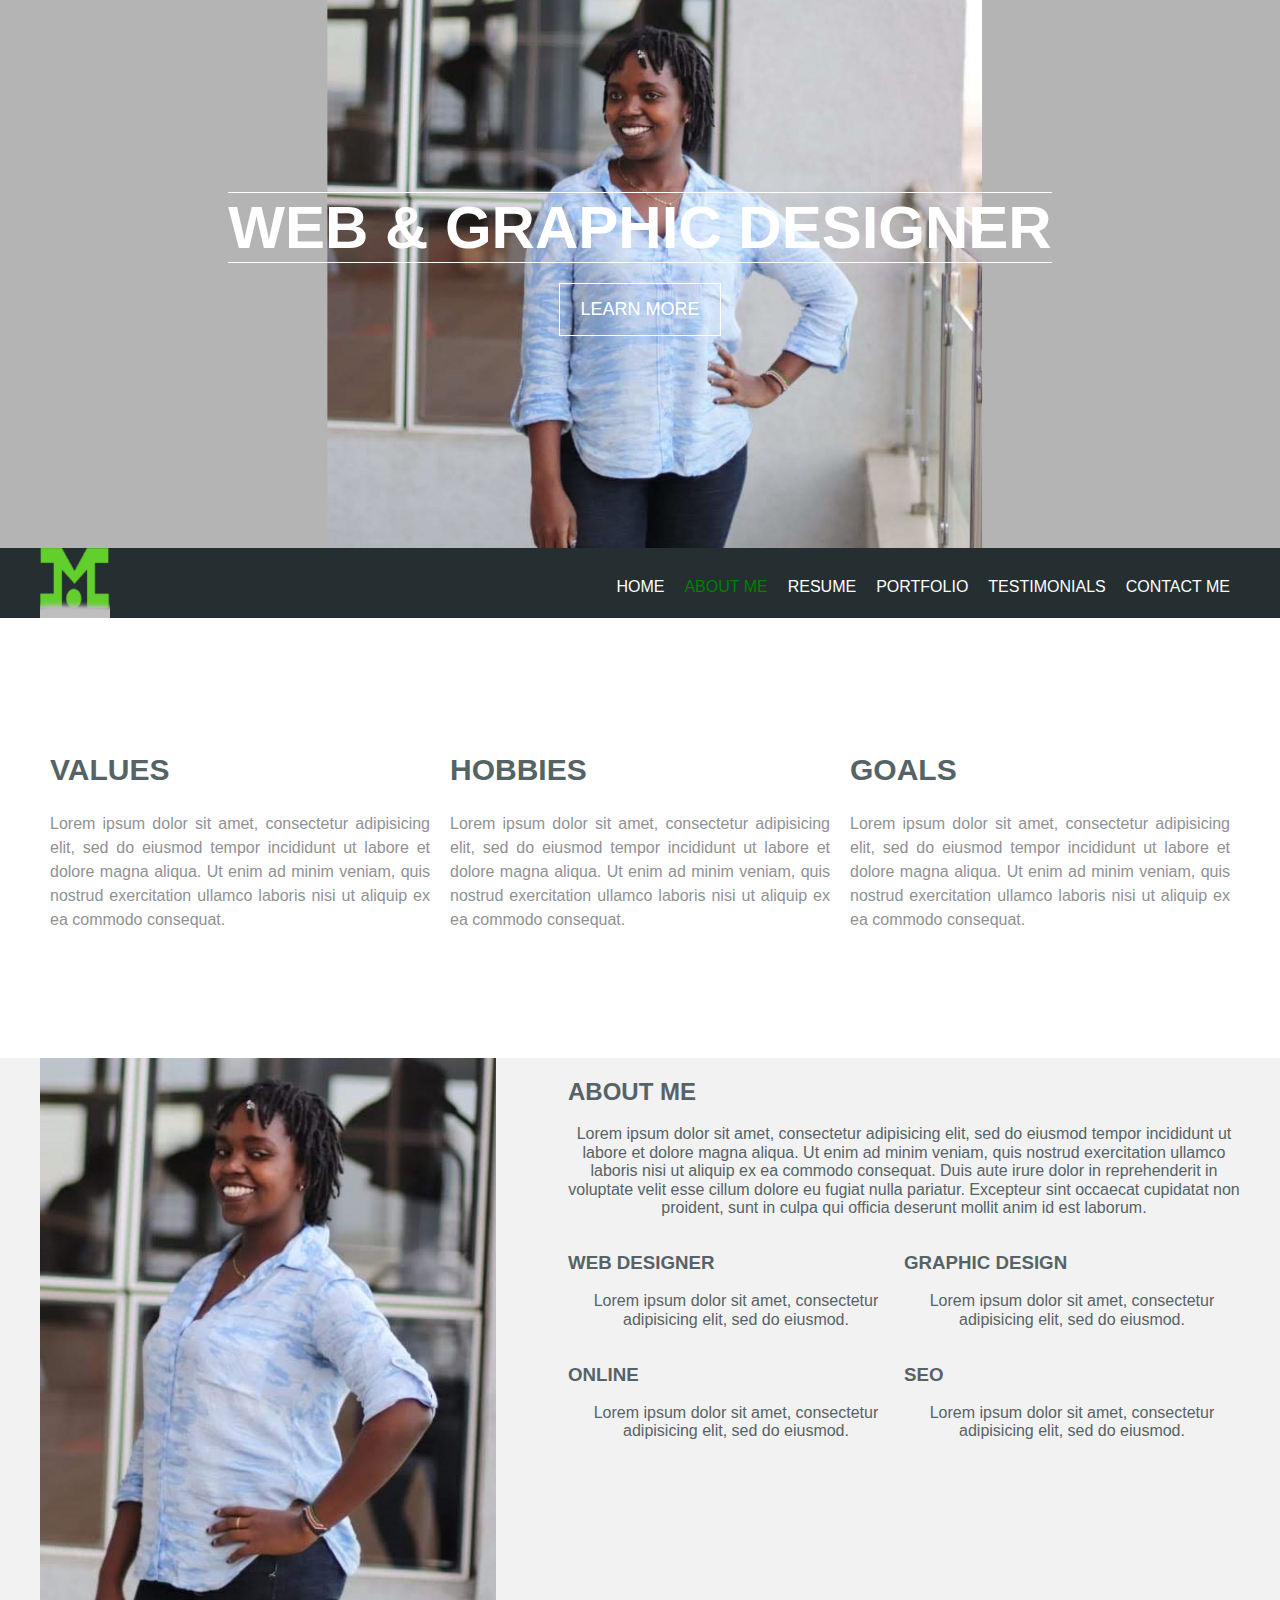
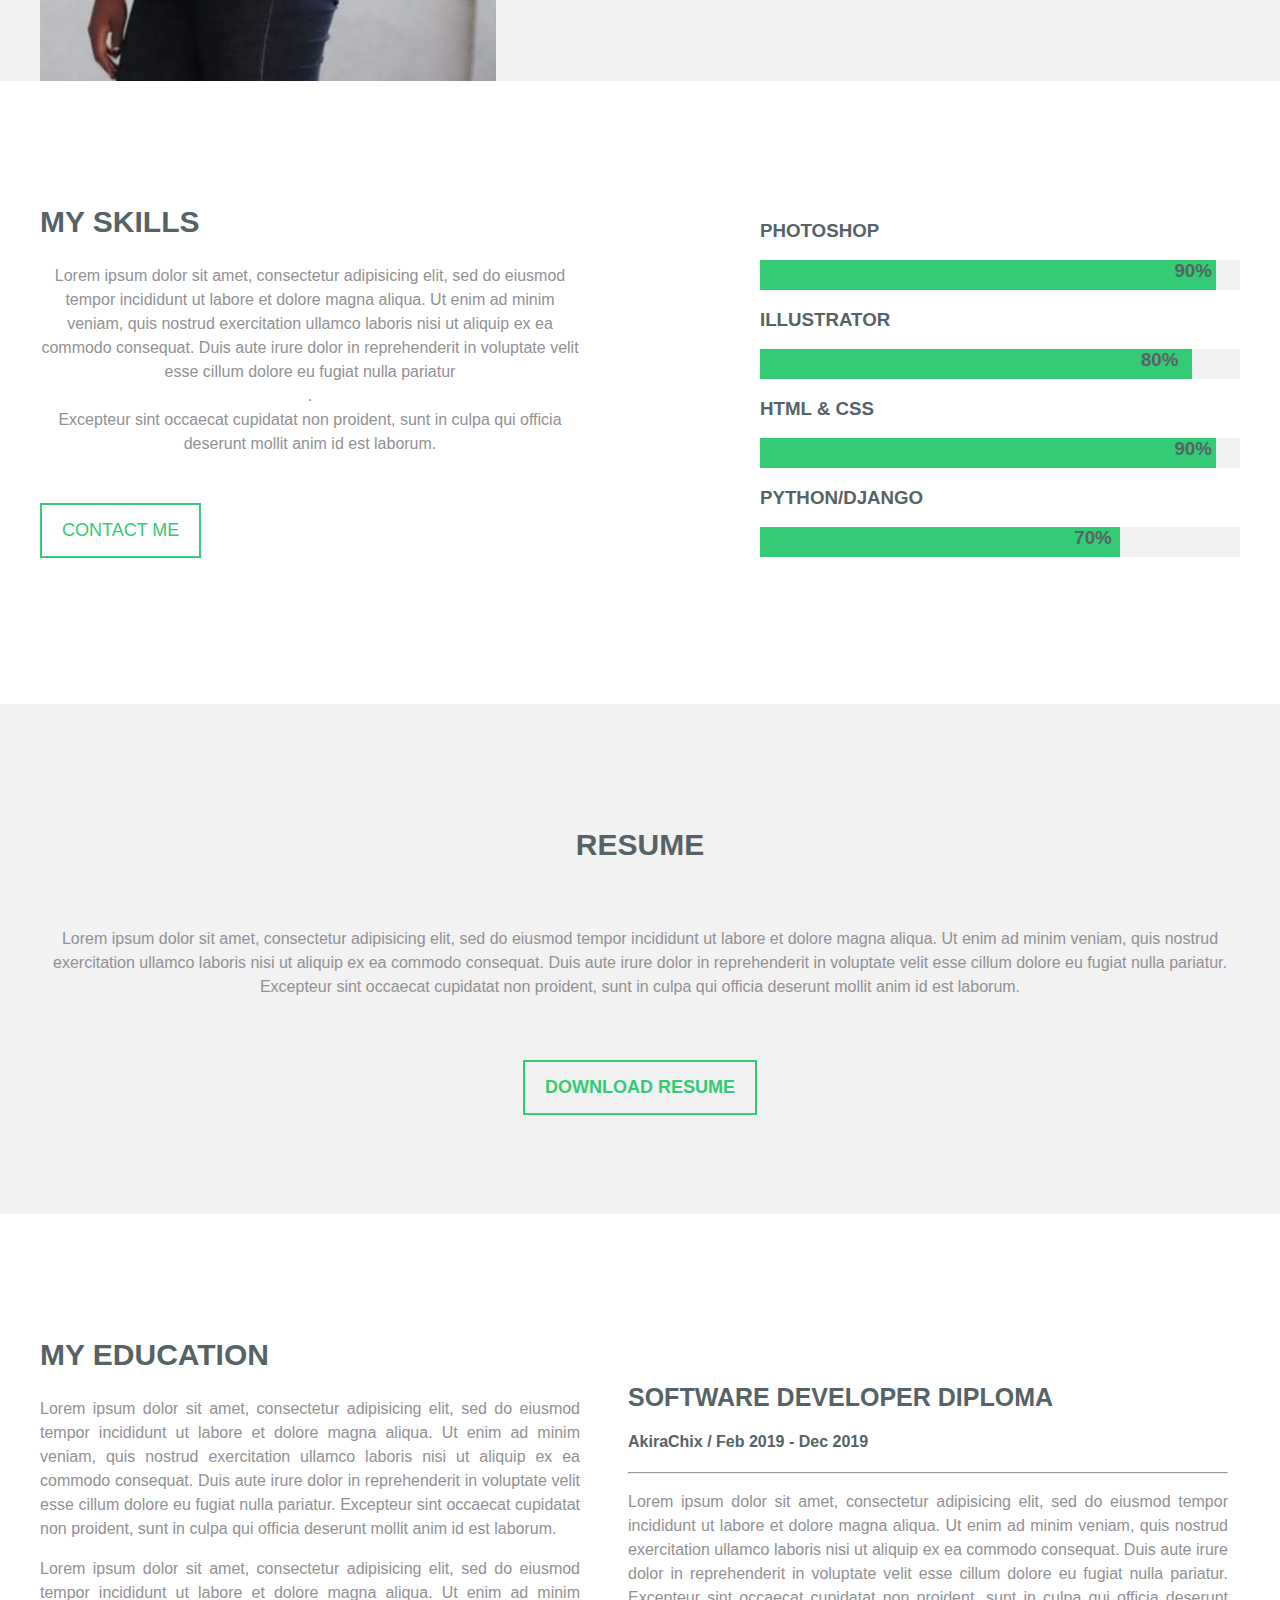
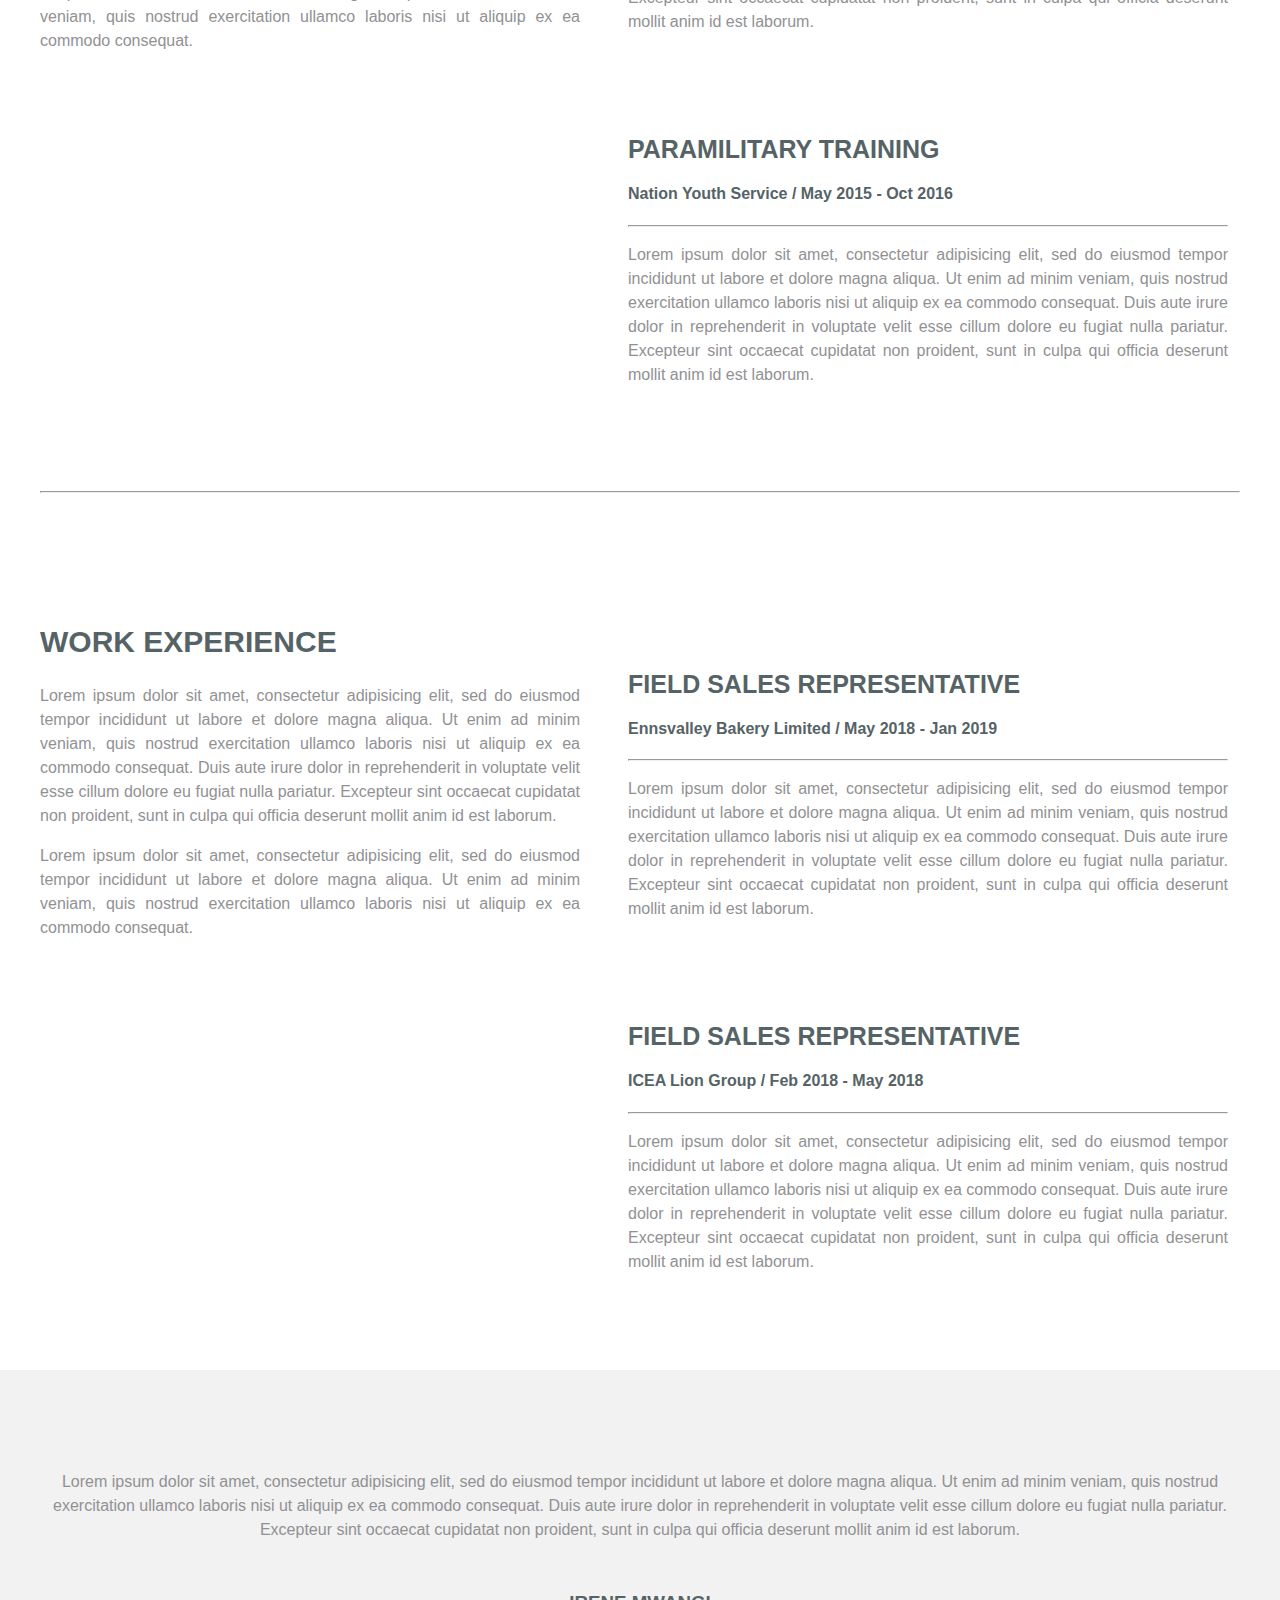
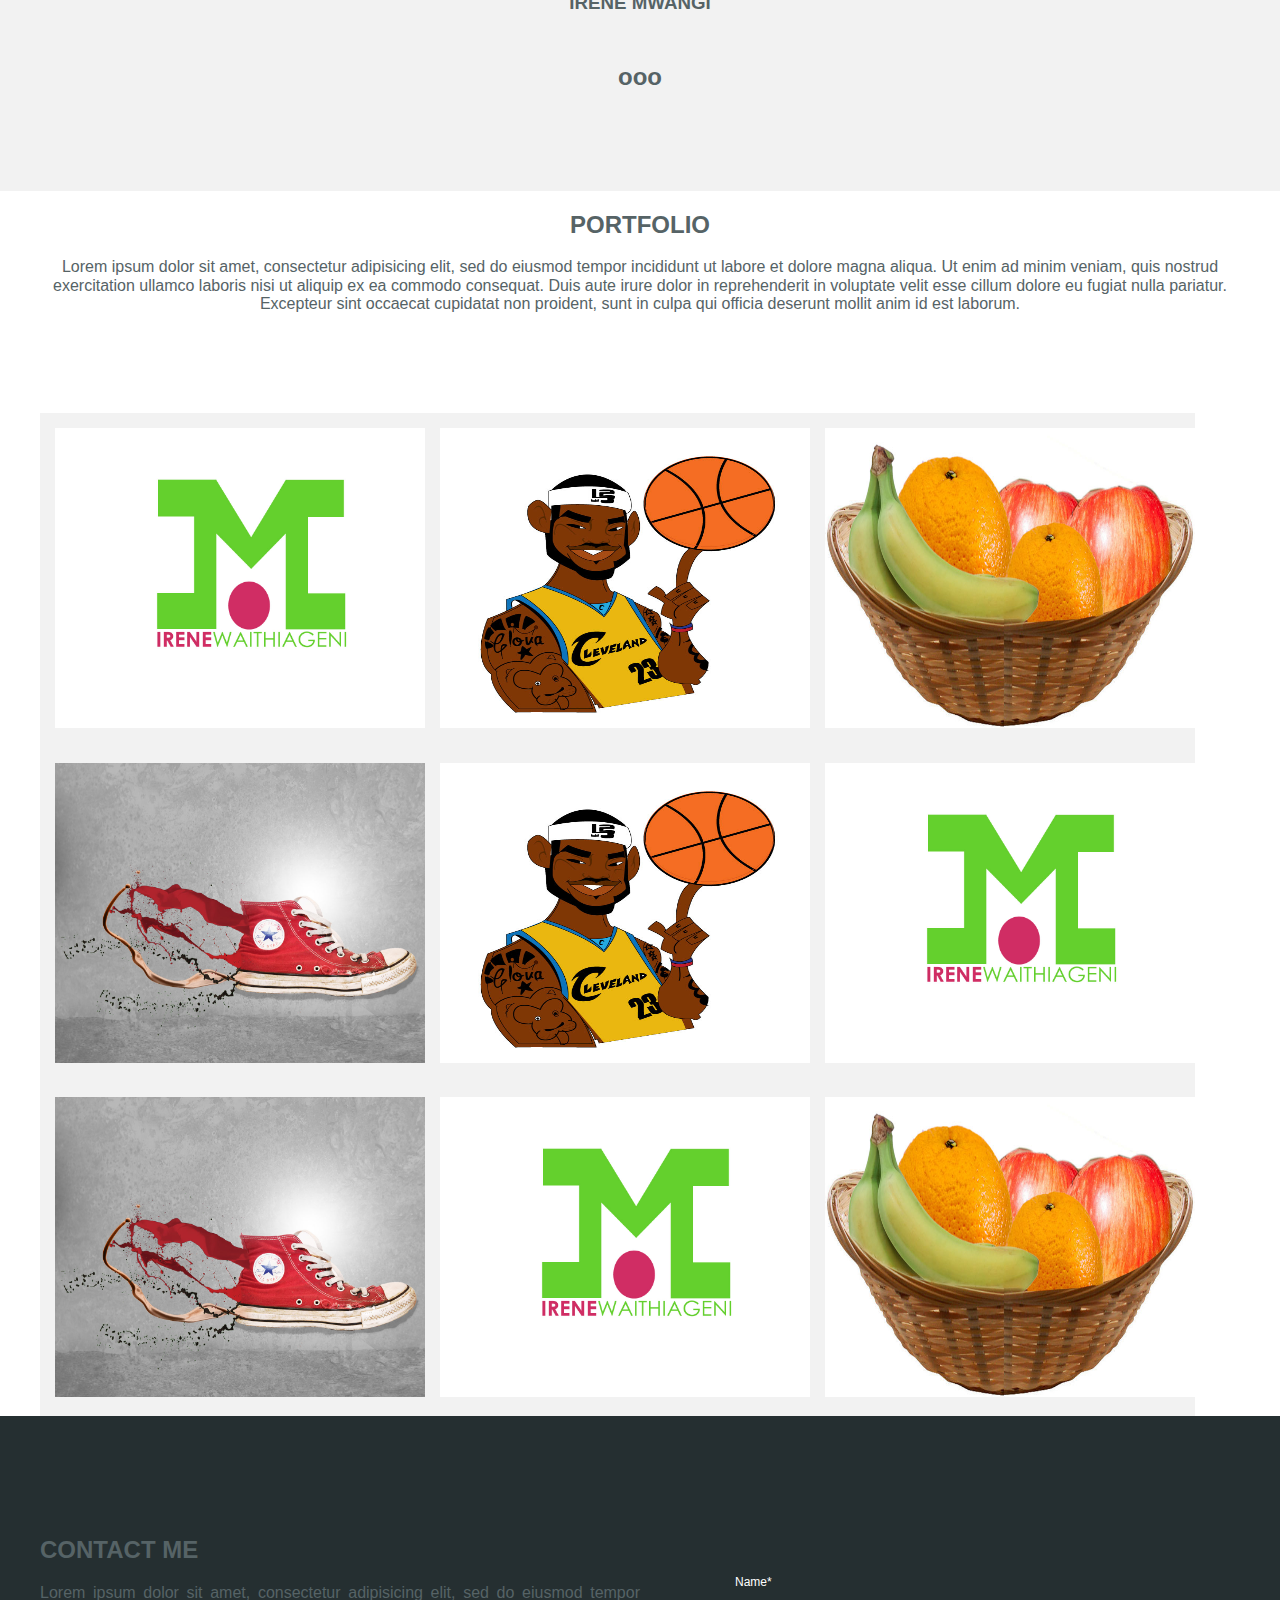
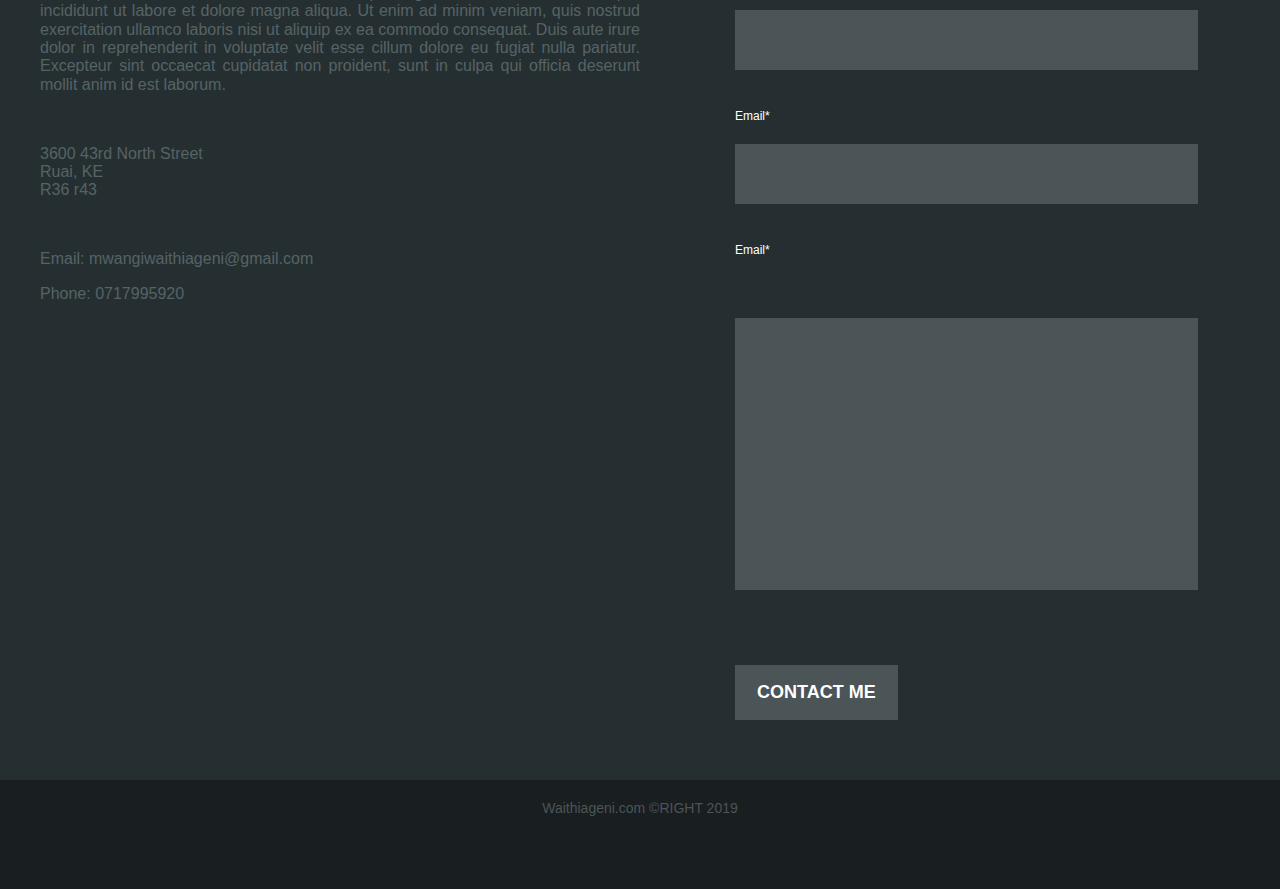
==== IRENE MWANGI RESUME/index.html @ 55efb563 "recent projects" ====
<!DOCTYPE html>
<html>
<head> 
     <title>NYAMBURA MWANGI</title>
     <meta name="viewport" content="width=device-width, initial-scale=1.0">
     <link rel="stylesheet" type="text/css" href="css/main.css">
     <link rel="stylesheet" type="text/css" href="css/normalize.css">  
     <link rel="stylesheet" href="https://use.fontawesome.com/releases/v5.8.2/css/all.css" integrity="sha384-oS3vJWv+0UjzBfQzYUhtDYW+Pj2yciDJxpsK1OYPAYjqT085Qq/1cq5FLXAZQ7Ay" crossorigin="anonymous"> 
</head>
<body>
	<!-- Start_Hero -->
	<div class="div_hero">
		<h1>WEB & GRAPHIC DESIGNER</h1>
		<a href="#">LEARN MORE</a>
	</div>
	<!-- End_Hero -->

	<!-- Start_Nav -->
	<div class="div_nav">
		<div class="center">
			<a href="#"><img src="img/Untitled4.png" height="70px"></a>
			<ul>
				<li><a href="#">HOME</a></li>
				<li><a href="#" style="color: green">ABOUT ME</a></li>
				<li><a href="#">RESUME</a></li>
				<li><a href="#">PORTFOLIO</a></li>
				<li><a href="#">TESTIMONIALS</a></li>
				<li><a href="#">CONTACT ME</a></li>
			</ul>
		</div>
		
	</div>
	<!-- End_Nav -->
	<!-- Start_info -->
	<div class="div_info">
		<div class="center">
			<div class="panel">
				<h2>VALUES</h2>
				<p>Lorem ipsum dolor sit amet, consectetur adipisicing elit, sed do eiusmod
				tempor incididunt ut labore et dolore magna aliqua. Ut enim ad minim veniam,
				quis nostrud exercitation ullamco laboris nisi ut aliquip ex ea commodo
				consequat.</p>
			</div>
			<div class="panel">
				<h2>HOBBIES</h2>
				<p>Lorem ipsum dolor sit amet, consectetur adipisicing elit, sed do eiusmod
				tempor incididunt ut labore et dolore magna aliqua. Ut enim ad minim veniam,
				quis nostrud exercitation ullamco laboris nisi ut aliquip ex ea commodo
				consequat. </p>
			</div>
			<div class="panel">
				<h2>GOALS</h2>
				<p>Lorem ipsum dolor sit amet, consectetur adipisicing elit, sed do eiusmod
				tempor incididunt ut labore et dolore magna aliqua. Ut enim ad minim veniam,
				quis nostrud exercitation ullamco laboris nisi ut aliquip ex ea commodo
				consequat.</p>
			</div>

		</div>
		
	</div>
<!-- End_info -->	

<!-- Start_About -->
	<div class="div_about">
		<div class="center">
			<div class="div_image ">

			</div>
			<div class="about_me">
				<h2>ABOUT ME</h2>
				<p>Lorem ipsum dolor sit amet, consectetur adipisicing elit, sed do eiusmod
				tempor incididunt ut labore et dolore magna aliqua. Ut enim ad minim veniam,
				quis nostrud exercitation ullamco laboris nisi ut aliquip ex ea commodo
				consequat. Duis aute irure dolor in reprehenderit in voluptate velit esse
				cillum dolore eu fugiat nulla pariatur. Excepteur sint occaecat cupidatat non
				proident, sunt in culpa qui officia deserunt mollit anim id est laborum.</p>
			</div>
			<div class="web">

				<span><i class="fas fa-globe-africa"></i></span>
				<h3>WEB DESIGNER</h3>
				<p>Lorem ipsum dolor sit amet, consectetur adipisicing elit, sed do eiusmod.</p>
			</div>
			<div class="graphic">
				<span><i class="fas fa-pen"></i></span>
				
				<h3>GRAPHIC DESIGN</h3>
				<p>Lorem ipsum dolor sit amet, consectetur adipisicing elit, sed do eiusmod.</p>
			</div>
			<div class="online">

				<span><i class="fas fa-user-friends"></i></span>
				<h3>ONLINE</h3>
				<p>Lorem ipsum dolor sit amet, consectetur adipisicing elit, sed do eiusmod.</p>
			</div>
			<div class="seo">

				<span><i class="fas fa-paperclip"></i></span>
				<h3>SEO</h3>
				<p>Lorem ipsum dolor sit amet, consectetur adipisicing elit, sed do eiusmod.</p>
			</div>
				
				
			

		</div>
		
	</div>
<!-- End_About -->

<!-- Start my_skills -->
	<div class="my_skills">
		<div class="center">
			<div class="skills panel1">
				<h2>MY SKILLS</h2>
				<p>Lorem ipsum dolor sit amet, consectetur adipisicing elit, sed do eiusmod
				tempor incididunt ut labore et dolore magna aliqua. Ut enim ad minim veniam,
				quis nostrud exercitation ullamco laboris nisi ut aliquip ex ea commodo
				consequat. Duis aute irure dolor in reprehenderit in voluptate velit esse
				cillum dolore eu fugiat nulla pariatur<br>.<br>Excepteur sint occaecat cupidatat non
				proident, sunt in culpa qui officia deserunt mollit anim id est laborum.</p>
				<a href="#">CONTACT ME</a>
			</div>

			<div class="all_skills panel1">

				<div class="photoshop ">

					<h3>PHOTOSHOP</h3>

					<div class="ps">
						<div class="ps_in">	
						    <h3>90%</h3>	
						</div>
					</div>
				</div>

				<div class="illustrator">

					<h3>ILLUSTRATOR</h3>

					<div class="il">
						<div class="il_in">
							<h3>80%</h3>
								
						</div>
					</div>
				</div>

				<div class="html">

					<h3>HTML & CSS</h3>

					<div class="hs">
						<div class="hs_in">
							<h3>90%</h3>
								
						</div>
					</div>
				</div>

				<div class="python">

					<h3>PYTHON/DJANGO</h3>

					<div class="pd">
						<div class="pd_in">
							<h3>70%</h3>
								
						</div>
					</div>
				</div>	
			</div>

		</div>
	</div>
<!-- End my_skills -->

<!-- Start_resume -->
	<div class="my_resume">
		<div class="center">
			<div class="resume">
				<h2>RESUME</h2>
				<P>Lorem ipsum dolor sit amet, consectetur adipisicing elit, sed do eiusmod
				tempor incididunt ut labore et dolore magna aliqua. Ut enim ad minim veniam,
				quis nostrud exercitation ullamco laboris nisi ut aliquip ex ea commodo
				consequat. Duis aute irure dolor in reprehenderit in voluptate velit esse
				cillum dolore eu fugiat nulla pariatur. Excepteur sint occaecat cupidatat non
				proident, sunt in culpa qui officia deserunt mollit anim id est laborum.</P>

				<a href="#">DOWNLOAD RESUME</a>
			</div>	
		</div>
	</div>	
		
	
<!-- End_resume -->

<!-- Start_education -->
	<div class="my_education">
		<div class="center">
			<div class="education">
				<h2>MY EDUCATION</h2>
				<p>Lorem ipsum dolor sit amet, consectetur adipisicing elit, sed do eiusmod
				tempor incididunt ut labore et dolore magna aliqua. Ut enim ad minim veniam,
				quis nostrud exercitation ullamco laboris nisi ut aliquip ex ea commodo
				consequat. Duis aute irure dolor in reprehenderit in voluptate velit esse
				cillum dolore eu fugiat nulla pariatur. Excepteur sint occaecat cupidatat non
				proident, sunt in culpa qui officia deserunt mollit anim id est laborum.</p>

				<p>Lorem ipsum dolor sit amet, consectetur adipisicing elit, sed do eiusmod
				tempor incididunt ut labore et dolore magna aliqua. Ut enim ad minim veniam,
				quis nostrud exercitation ullamco laboris nisi ut aliquip ex ea commodo
				consequat.</p>
			</div>

			<div class="edu_level">
				<h2>SOFTWARE DEVELOPER DIPLOMA</h2>
				<h4>AkiraChix / Feb 2019 - Dec 2019</h4>
				<hr>
				<p>Lorem ipsum dolor sit amet, consectetur adipisicing elit, sed do eiusmod
				tempor incididunt ut labore et dolore magna aliqua. Ut enim ad minim veniam,
				quis nostrud exercitation ullamco laboris nisi ut aliquip ex ea commodo
				consequat. Duis aute irure dolor in reprehenderit in voluptate velit esse
				cillum dolore eu fugiat nulla pariatur. Excepteur sint occaecat cupidatat non
				proident, sunt in culpa qui officia deserunt mollit anim id est laborum.</p>
				
				<h2>PARAMILITARY TRAINING</h2>
				<h4>Nation Youth Service / May 2015 - Oct 2016</h4>
				<hr>
				<p>Lorem ipsum dolor sit amet, consectetur adipisicing elit, sed do eiusmod
				tempor incididunt ut labore et dolore magna aliqua. Ut enim ad minim veniam,
				quis nostrud exercitation ullamco laboris nisi ut aliquip ex ea commodo
				consequat. Duis aute irure dolor in reprehenderit in voluptate velit esse
				cillum dolore eu fugiat nulla pariatur. Excepteur sint occaecat cupidatat non
				proident, sunt in culpa qui officia deserunt mollit anim id est laborum.</p>

			</div>
			<br clear="all">
			<hr>


			<div class="work">
				<h2>WORK EXPERIENCE</h2>
				<p>Lorem ipsum dolor sit amet, consectetur adipisicing elit, sed do eiusmod
				tempor incididunt ut labore et dolore magna aliqua. Ut enim ad minim veniam,
				quis nostrud exercitation ullamco laboris nisi ut aliquip ex ea commodo
				consequat. Duis aute irure dolor in reprehenderit in voluptate velit esse
				cillum dolore eu fugiat nulla pariatur. Excepteur sint occaecat cupidatat non
				proident, sunt in culpa qui officia deserunt mollit anim id est laborum.</p>

				<p>Lorem ipsum dolor sit amet, consectetur adipisicing elit, sed do eiusmod
				tempor incididunt ut labore et dolore magna aliqua. Ut enim ad minim veniam,
				quis nostrud exercitation ullamco laboris nisi ut aliquip ex ea commodo
				consequat.</p>
			</div>

			<div class="work_experience">
				<h2>FIELD SALES REPRESENTATIVE</h2>
				<h4>Ennsvalley Bakery Limited / May 2018 - Jan 2019</h4>
				<hr>
				<p>Lorem ipsum dolor sit amet, consectetur adipisicing elit, sed do eiusmod
				tempor incididunt ut labore et dolore magna aliqua. Ut enim ad minim veniam,
				quis nostrud exercitation ullamco laboris nisi ut aliquip ex ea commodo
				consequat. Duis aute irure dolor in reprehenderit in voluptate velit esse
				cillum dolore eu fugiat nulla pariatur. Excepteur sint occaecat cupidatat non
				proident, sunt in culpa qui officia deserunt mollit anim id est laborum.</p>
				
				<h2>FIELD SALES REPRESENTATIVE</h2>
				<h4>ICEA Lion Group / Feb 2018 - May 2018</h4>
				<hr>
				<p>Lorem ipsum dolor sit amet, consectetur adipisicing elit, sed do eiusmod
				tempor incididunt ut labore et dolore magna aliqua. Ut enim ad minim veniam,
				quis nostrud exercitation ullamco laboris nisi ut aliquip ex ea commodo
				consequat. Duis aute irure dolor in reprehenderit in voluptate velit esse
				cillum dolore eu fugiat nulla pariatur. Excepteur sint occaecat cupidatat non
				proident, sunt in culpa qui officia deserunt mollit anim id est laborum.</p>
			
			</div>

		</div>

		
	</div>
<!-- End_education -->

<!-- Start_quote -->
	<div class="my_quote">
		<div class="center">
			<div class="quote">
				<p>Lorem ipsum dolor sit amet, consectetur adipisicing elit, sed do eiusmod
				tempor incididunt ut labore et dolore magna aliqua. Ut enim ad minim veniam,
				quis nostrud exercitation ullamco laboris nisi ut aliquip ex ea commodo
				consequat. Duis aute irure dolor in reprehenderit in voluptate velit esse
				cillum dolore eu fugiat nulla pariatur. Excepteur sint occaecat cupidatat non
				proident, sunt in culpa qui officia deserunt mollit anim id est laborum.</p>
				<h3>IRENE MWANGI</h3>
				<h2>ooo</h2>
			</div>
		</div>
	</div>

<!-- End_quote -->

<!-- Start_portfolio -->
	<div class="my_portfolio">
		<div class="center">
			<div class="portfolio">
				<h2>PORTFOLIO</h2>
				<p>Lorem ipsum dolor sit amet, consectetur adipisicing elit, sed do eiusmod
				tempor incididunt ut labore et dolore magna aliqua. Ut enim ad minim veniam,
				quis nostrud exercitation ullamco laboris nisi ut aliquip ex ea commodo
				consequat. Duis aute irure dolor in reprehenderit in voluptate velit esse
				cillum dolore eu fugiat nulla pariatur. Excepteur sint occaecat cupidatat non
				proident, sunt in culpa qui officia deserunt mollit anim id est laborum.</p>
			</div>
			<div class="portfolio_images">
				<div class="img1 panel2"><img src="img/green_logo.jpg" width="370px" height="300px"></div>
				<div class="img2 panel2"><img src="img/waithiageni.lebron.jpg" width="370px" height="300px"></></div>
				<div class="img3 panel2"><img src="img/waithiageni.ap.jpg" width="370px" height="300px"></></div>
				<div class="img4 panel2"><img src="img/waithiageni_sneaker.jpg" width="370px" height="300px"></></div>
				<div class="img5 panel2"><img src="img/waithiageni.lebron.jpg" width="370px" height="300px"></></div>
				<div class="img6 panel2"><img src="img/green_logo.jpg" width="370px" height="300px"></></div>
				<div class="img7 panel2"><img src="img/waithiageni_sneaker.jpg" width="370px" height="300px"></></div>
				<div class="img8 panel2"><img src="img/green_logo.jpg" width="370px" height="300px"></></div>
				<div class="img9 panel2"><img src="img/waithiageni.ap.jpg" width="370px" height="300px"></></div>
				
			</div>
		</div>
		
	</div>
<!-- End_portfolio -->
<!-- Start_contact -->
	<div class="contact">
		<div class="center">
			<div class="contact_me">
				<h2>CONTACT ME</h2>
				<p>Lorem ipsum dolor sit amet, consectetur adipisicing elit, sed do eiusmod
				tempor incididunt ut labore et dolore magna aliqua. Ut enim ad minim veniam,
				quis nostrud exercitation ullamco laboris nisi ut aliquip ex ea commodo
				consequat. Duis aute irure dolor in reprehenderit in voluptate velit esse
				cillum dolore eu fugiat nulla pariatur. Excepteur sint occaecat cupidatat non
				proident, sunt in culpa qui officia deserunt mollit anim id est laborum.</p>
				<br>
				<p>3600 43rd North Street <br>
					Ruai, KE <br>
					R36 r43
				</p>
				<br>
				<p>Email:  mwangiwaithiageni@gmail.com</p>
				<p>Phone:  0717995920</p>
				
			</div>

			<div class="email_info">
				<form>
               
               <ul>
                    <label>Name*</label>
                    <li><input type="text" name="name"></li>

                  
                    <label>Email*</label>
                    <li><input type="email1" name="email"></li>
                    <li>

                    <label>Email*</label>
                    <li><input type="email2" name="email"></li>
                    <li>	
                    
               </ul>     


               </form>
               <a href="#">CONTACT ME</a>
			</div>
			
		</div>

		
	</div>
<!-- End_contact -->
</body>
<!-- <start_footer> -->
<footer>
	Waithiageni.com &COPYRIGHT 2019

</footer>

<!-- <end_footer> -->

<!-- <start_icons> -->
	<div class="icons">
		<span id="twter"><i class="fab fa-twitter"></i></span>
		<span><i class="fab fa-facebook-f"></i></span>
		<span><i class="fab fa-pinterest"></i></span>
		<span><i class="fab fa-google-plus"></i></span>
		<span><i class="fab fa-linkedin-in"></i></span>
	</div>
	
<!-- <end_icon> -->
</html>
---- IRENE MWANGI RESUME/css/main.css ----
body{
	background-color: #191e21;
	color: #566366;
	font-family:sans-serif;

}

.center{
	max-width: 1200px;
	margin: 0 auto;
	overflow: auto;
	padding: 0 20px;
}
/*<!-- Start_Hero -->*/
.div_hero{
	background: url(../img/first_imagec.jpg),repeat,center center;
	background-size: cover;
	padding: 15% 0;
}
.div_hero h1{
	color: white;
	border-top: 1px solid white;
	border-bottom: 1px solid white;
	display: table;
	margin: 0 auto;
	font-size: 60px;
	
}
.div_hero a{
	color: white;
	border: 1px solid white;
	margin: 20px auto;
	display: table;
	padding: 15px 20px;
	text-decoration: none;
	font-size: 18px;
	
}
/*<!-- End_Hero -->*/


/*Start_Nav*/

.div_nav{
	background-color: #252f31;
	min-height: 70px;
	width: 100%;
}
.div_nav img{
	float: left;
}
.div_nav ul{
	float: right;
	margin: 0;
	padding: 0;
}
.div_nav ul li{
	float: left;
	list-style: none;
	margin-top: 30px;
}
.div_nav ul li a{
	color: #fff;
	padding:0 10px;
	text-decoration: none;
	text-align: center;
}
/*End_Nav*/

/*Start_info*/
.div_info{
	background-color: #fff;
	padding-bottom: 100px;
	padding-top: 100px;
	
}
.div_info .panel{
	width: 380px;
	float: left;
	padding: 10px ;
	text-align: justify-all;

}
.div_info .panel first-child{
	margin-right: 60px;
	
}
.div_info .panel last-child{
	margin-left: 60px;

}

.div_info .panel p{
	line-height: 1.5em;
	font-size: 16px;
	color: #919193;
	text-align: justify;
}
.div_info .panel h2{
	font-size: 30px;
}
/*End_info*/

/*Start_About*/

.div_about{
	width: 100%;
	min-height: 200px;
	background-color: #f2f2f2;
	text-align: justify;uu

}

.div_image{
	background-image: url(../img/second_imageb.jpg);
	background-size: cover;
	background-repeat: no-repeat;
	float: left;
	width: 38%;
	min-height: 623px;
}
.about_me{
	width: 56%;
	float: left;
	padding-left: 6%;
}

.web{
	width: 28%;
	float: left;
	padding-left: 6%;
}

/*.web .img1{
	float: left;
	margin-top: 20px;
	padding-right: 28px;
}*/
.graphic{
	width: 28%;
	float: right;
}
/*.graphic .img2{
	float: left;
	margin-top: 20px;
	padding-right: 28px;
}*/
.online{
	width: 28%;
	float: left;
	padding-left: 6%;
}
/*.online .img3{
	float: left;
	margin-top: 20px;
	padding-right: 28px;
}*/
.seo{
	width: 28%;
	float: right;
}
/*.seo .img4{
	float: left;
	margin-top: 20px;
	padding-right: 28px;
}	*/
/*End_About*/

/*Start my_skills*/
.my_skills{
	background-color: #fff;
	padding-bottom: 99px;

}
.skills{
	width: 45%;
	margin-top: 99px;
	
}
.skills h2{
	font-size: 30px;
}
.skills p{
	line-height: 1.5em;
	font-size: 16px;
	color: #919193;
}
.skills a{
	color: #33cb74;
	border: 2px solid #33cb74;
	margin: 47px 0;
	display: table;
	padding: 15px 20px;
	text-decoration: none;
	font-size: 18px;
}
.all_skills{
	margin-left: 15%;
	margin-top: 120px;
	width: 40%;
	
}

.panel1{
	float: left;
}

.ps{
	width: 100%;
	min-height: 30px;
	background-color: #f2f2f2;
}

.ps_in{
	width: 95%;
	min-height: 30px;
	background-color: #33cb74;
}

.ps_in h3{
	margin-left: 90%;
	text-align: center;
}
.il{
	width: 100%;
	min-height: 30px;
	background-color: #f2f2f2;
}

.il_in{
	width: 90%;
	min-height: 30px;
	background-color: #33cb74;}

.il_in h3{
	margin-left: 85%;
	text-align: center;
}

.hs{
	width: 100%;
	min-height: 30px;
	background-color: #f2f2f2;
}

.hs_in{
	width: 95%;
	min-height: 30px;
	background-color: #33cb74;
}

.hs_in h3{
	margin-left: 90%;
	text-align: center;
}
.pd{
	width: 100%;
	min-height: 30px;
	background-color: #f2f2f2;
}

.pd_in{
	width: 75%;
	min-height: 30px;
	background-color: #33cb74;
}

.pd_in h3{
	margin-left: 85%;
	text-align: center;
}

/*End my_skills*/


/*Start_resume*/
.my_resume{
	background-color: #f2f2f2;

}
.resume{
	padding-top: 99px;
	padding-bottom: 99px;
}
.resume h2{
	text-align: center;
	padding-bottom: 40px;
	font-size: 30px;
}
.resume p{
	text-align: center;
	padding-bottom: 45px;
	line-height: 1.5em;
	font-size: 16px;
	color: #919193;
}
.resume a{
	color: #33cb74;
	border: 2px solid #33cb74;
	margin: 0 auto;
	display: table;
	padding: 15px 20px;
	text-decoration: none;
	font-size: 18px;
	font-weight: bold;
}
/*End_resume*/



/*Start_education*/

.my_education{
	background-color: white;
}
.education{
	width: 45%;
	float: left;
	padding-top: 99px;
	padding-bottom: 99px;
}
.education h2{
	text-align: justify;
	font-size: 30px;
	font-weight: bold;
}
.education p{
	text-align: justify;
	line-height: 1.5em;
	font-size: 16px;
	color: #919193;
}
.edu_level{
	width: 50%;
	float: left;
	margin-left: 4%;
	margin-top: 148px;
}
.edu_level h2{
	font-size: 25px;
}
.edu_level p{
	text-align: justify;
	line-height: 1.5em;
	font-size: 16px;
	color: #919193;
	padding-bottom: 80px;
}

.work{
	width: 45%;
	float: left;
	padding-top: 99px;
	padding-bottom: 99px;
}
.work h2{
	text-align: justify;
	font-size: 30px;
	font-weight: bold;
}
.work p{
	text-align: justify;
	line-height: 1.5em;
	font-size: 16px;
	color: #919193;

}
.work_experience{
	width: 50%;
	float: left;
	margin-left: 4%;
	margin-top: 148px;
}
.work_experience h2{
	font-size: 25px;
}
.work_experience p{
	text-align: justify;
	line-height: 1.5em;
	font-size: 16px;
	color: #919193;
	padding-bottom: 80px;
}
/*End_education*/

/*Start_quote*/
.my_quote{
	background-color: #f2f2f2;

}
.quote p{
	margin-top: 100px;
	text-align: center;
	line-height: 1.5em;
	font-size: 16px;
	color: #919193;
}
.quote h3{
	text-align: center;
	margin-top: 50px;
}
.quote h2{
	text-align: center;
	margin-top: 50px;
	margin-bottom: 100px;
}
/*End_quote*/

/*Start_portfolio*/
.my_portfolio{
	background-color: white;
}
.portfolio h2,p{
	text-align: center;
}
.portfolio_images{
	margin-top: 100px;

}
.panel2{
	width: 370px;
	min-height: 200px;
	padding: 15px 0 15px 15px;
	float: left;
	background-color:#f2f2f2;
}

/*End_portfolio*/



/*Start_contact*/
.contact{
	background-color: #252f31;
	width: 100%;
}
.contact_me{
	width: 50%;
	float: left;
	margin-top: 100px;
}
.contact_me h2{
	text-align: justify;
}
.contact_me p{
	text-align: justify;
}

.email_info{
	width: 40%;
	float: left;
	padding: 5%;
	margin-top: 65px;
}
.email_info form{
	
	padding:30px;
	margin: 5px;
	border: 10px;
	background-color: #252f31;
}
.email_info form label{
	display:block;
	font-size: 12px;
	color: #fff;
	padding-bottom: 20px;
}
.email_info form ul{
	padding:0px;
	margin:0px;
}

.email_info form ul li{
	padding:0px;
	margin:0px 0 40px 0;
	list-style: none;
	font: 50px;

}
.email_info form input[type=text] {
	display:block;
	width:112%;
	min-height:58px;
	text-indent: 10px;
	background-color: #4b5557;
	border:#4b5557; 
	

}

 .email_info form input[type=email1] {
	display:block;
	width:112%;
	min-height:58px;
	text-indent: 10px;
	background-color: #4b5557;
	border:#4b5557; 
}
.email_info form input[type=email2] {
	display:block;
	width:112%;
	min-height:270px;
	text-indent: 10px;
	background-color: #4b5557;
	border:#4b5557; 
}

.email_info a{
	background-color: #4b5557;
	border: 2px solid #4b5557;
	margin-left: 35px;
	display: table;
	padding: 15px 20px;
	text-decoration: none;
	font-size: 18px;
	font-weight: bold;
	color: #fff;
}

/*End_contact*/

/*start_foooter*/
footer{
	text-align: center;
	color: #4b5556;
	font-size: 14px;
	padding-top: 20px;
	padding-bottom: 20px;
}

.icons{
	width: 200px;
	margin:0 auto;
	font-size: 25px;
	padding-bottom: 25px;
}


#twter{
	margin-left: 30px;
}

/*end_foooter*/

.icons{
	margin:0 auto;
}
/*start_media_query*/
@media only screen and (max-width: 824px){
	.hero h1{
		font-size: 40px;
	}
	.div_info .panel,.div_info .panel first-child,.div_info .panel last-child{
		width: 100%;
		padding: 0px;
	}
}
/*end_media_query*/
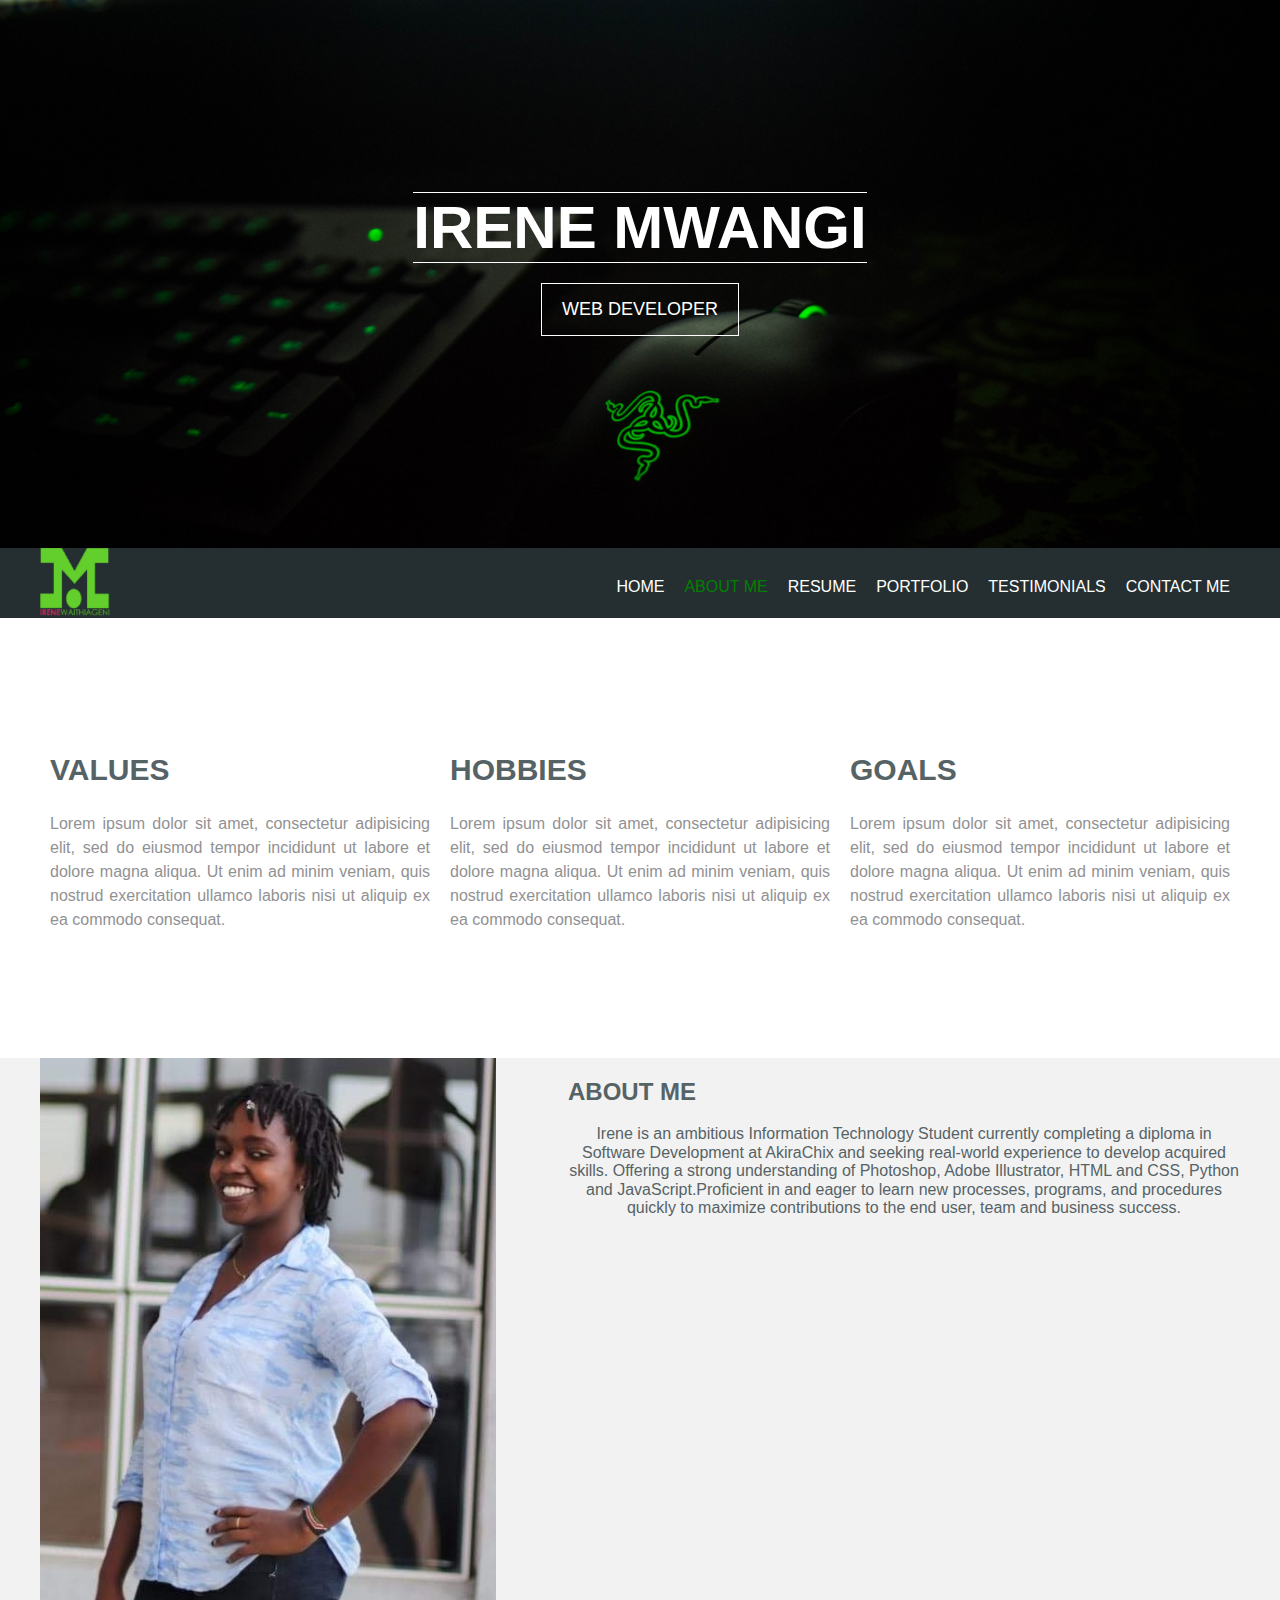
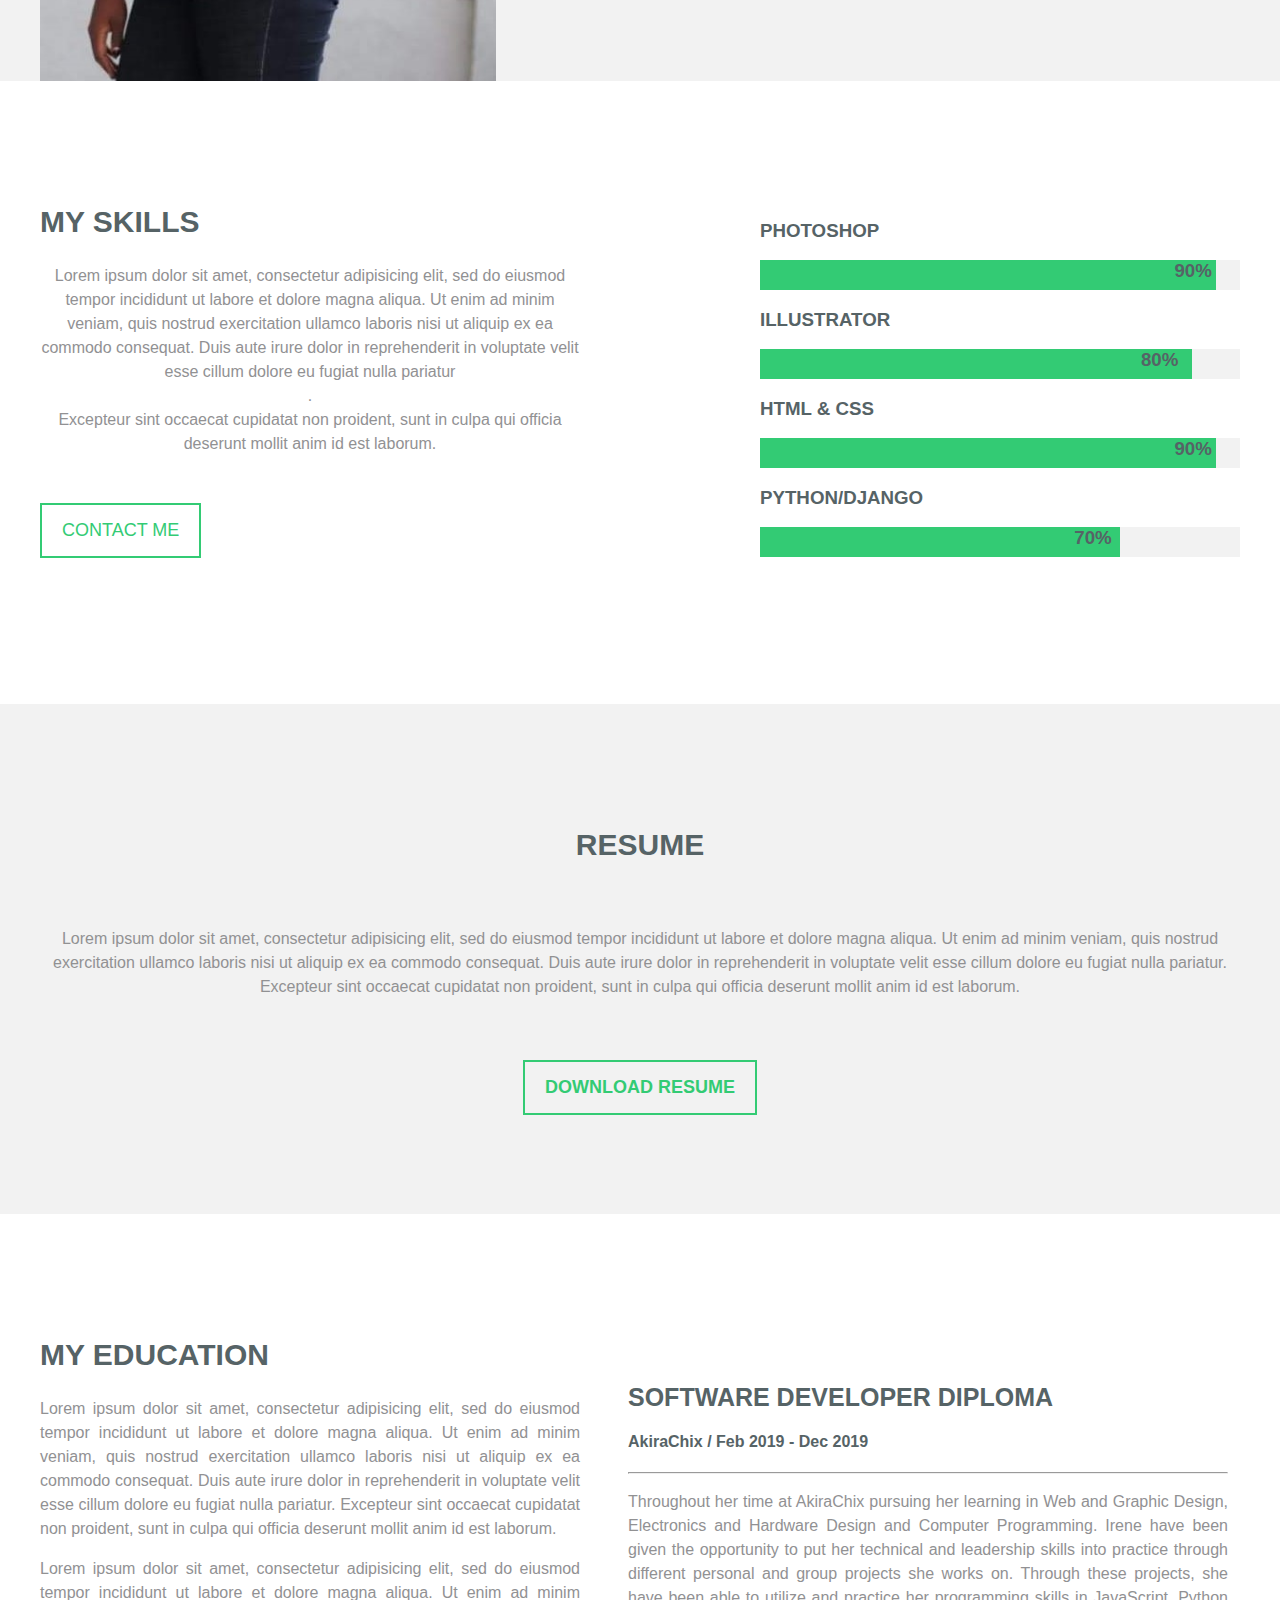
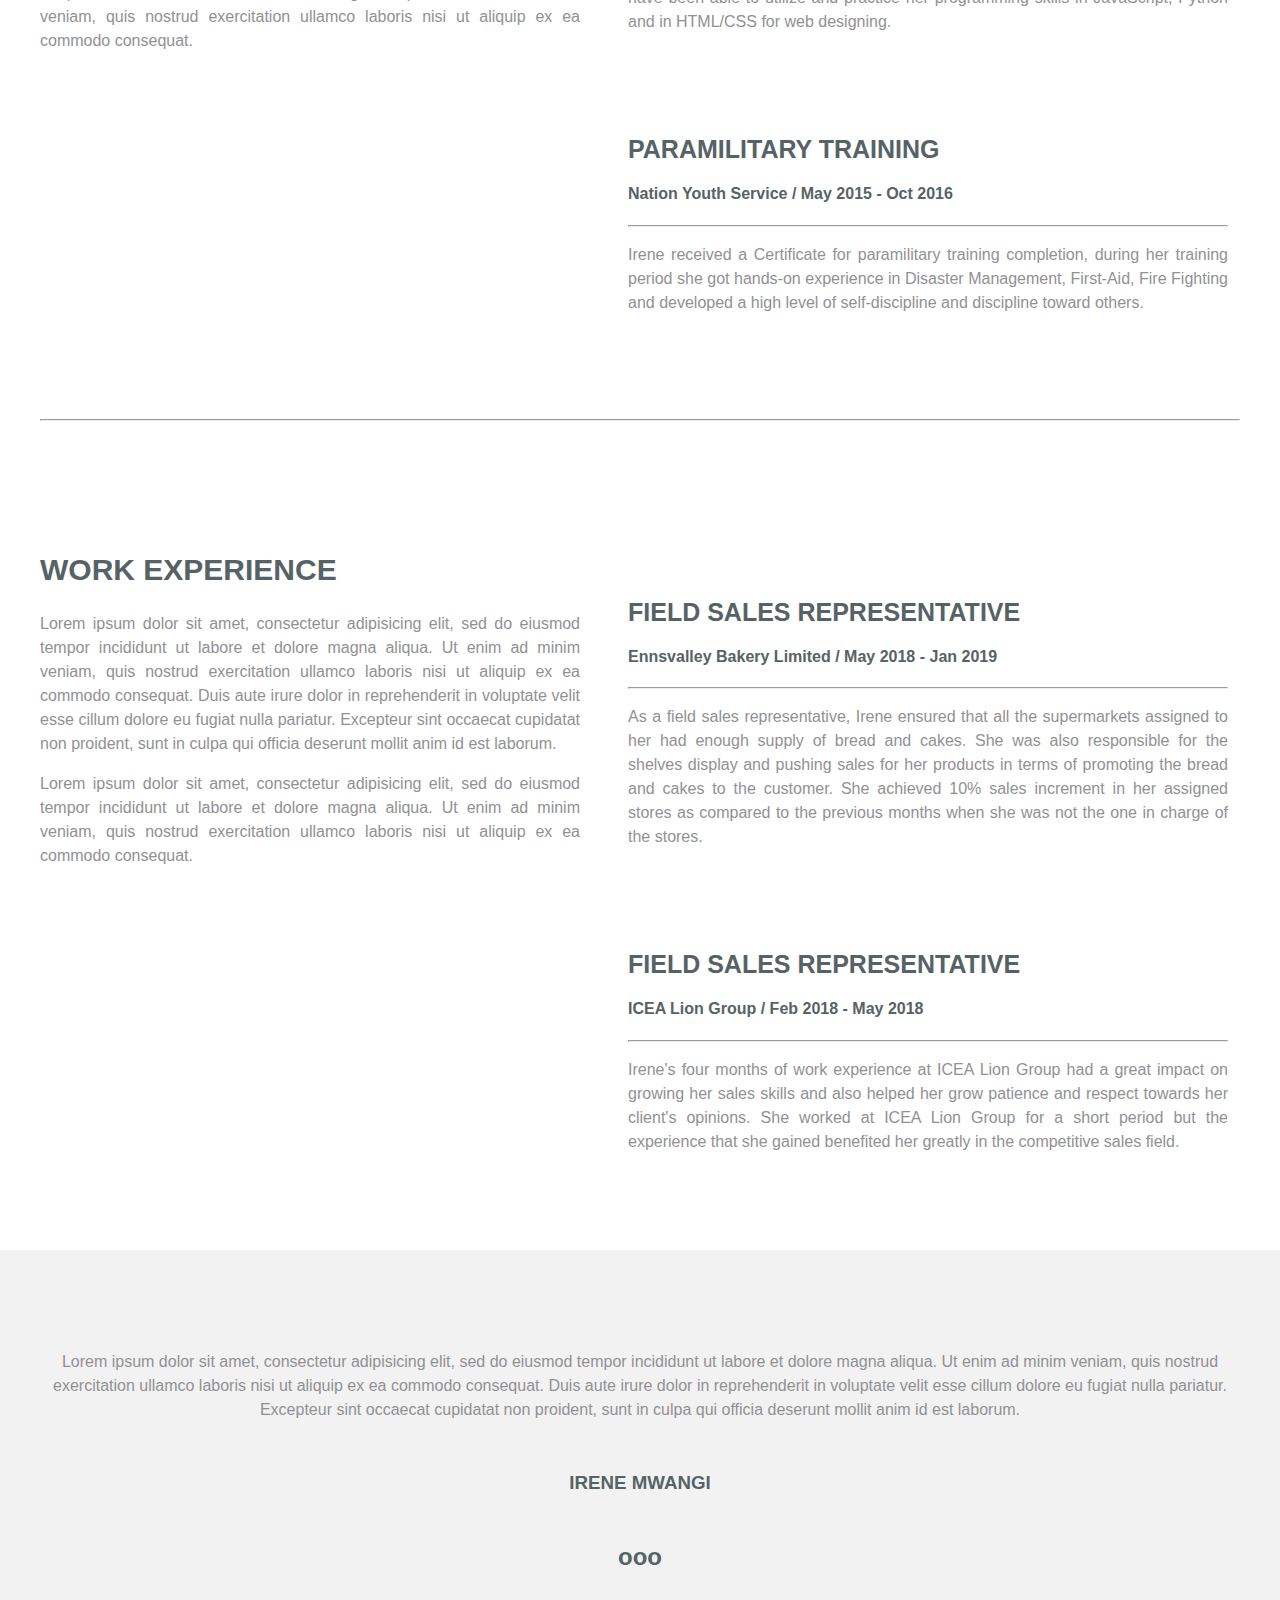
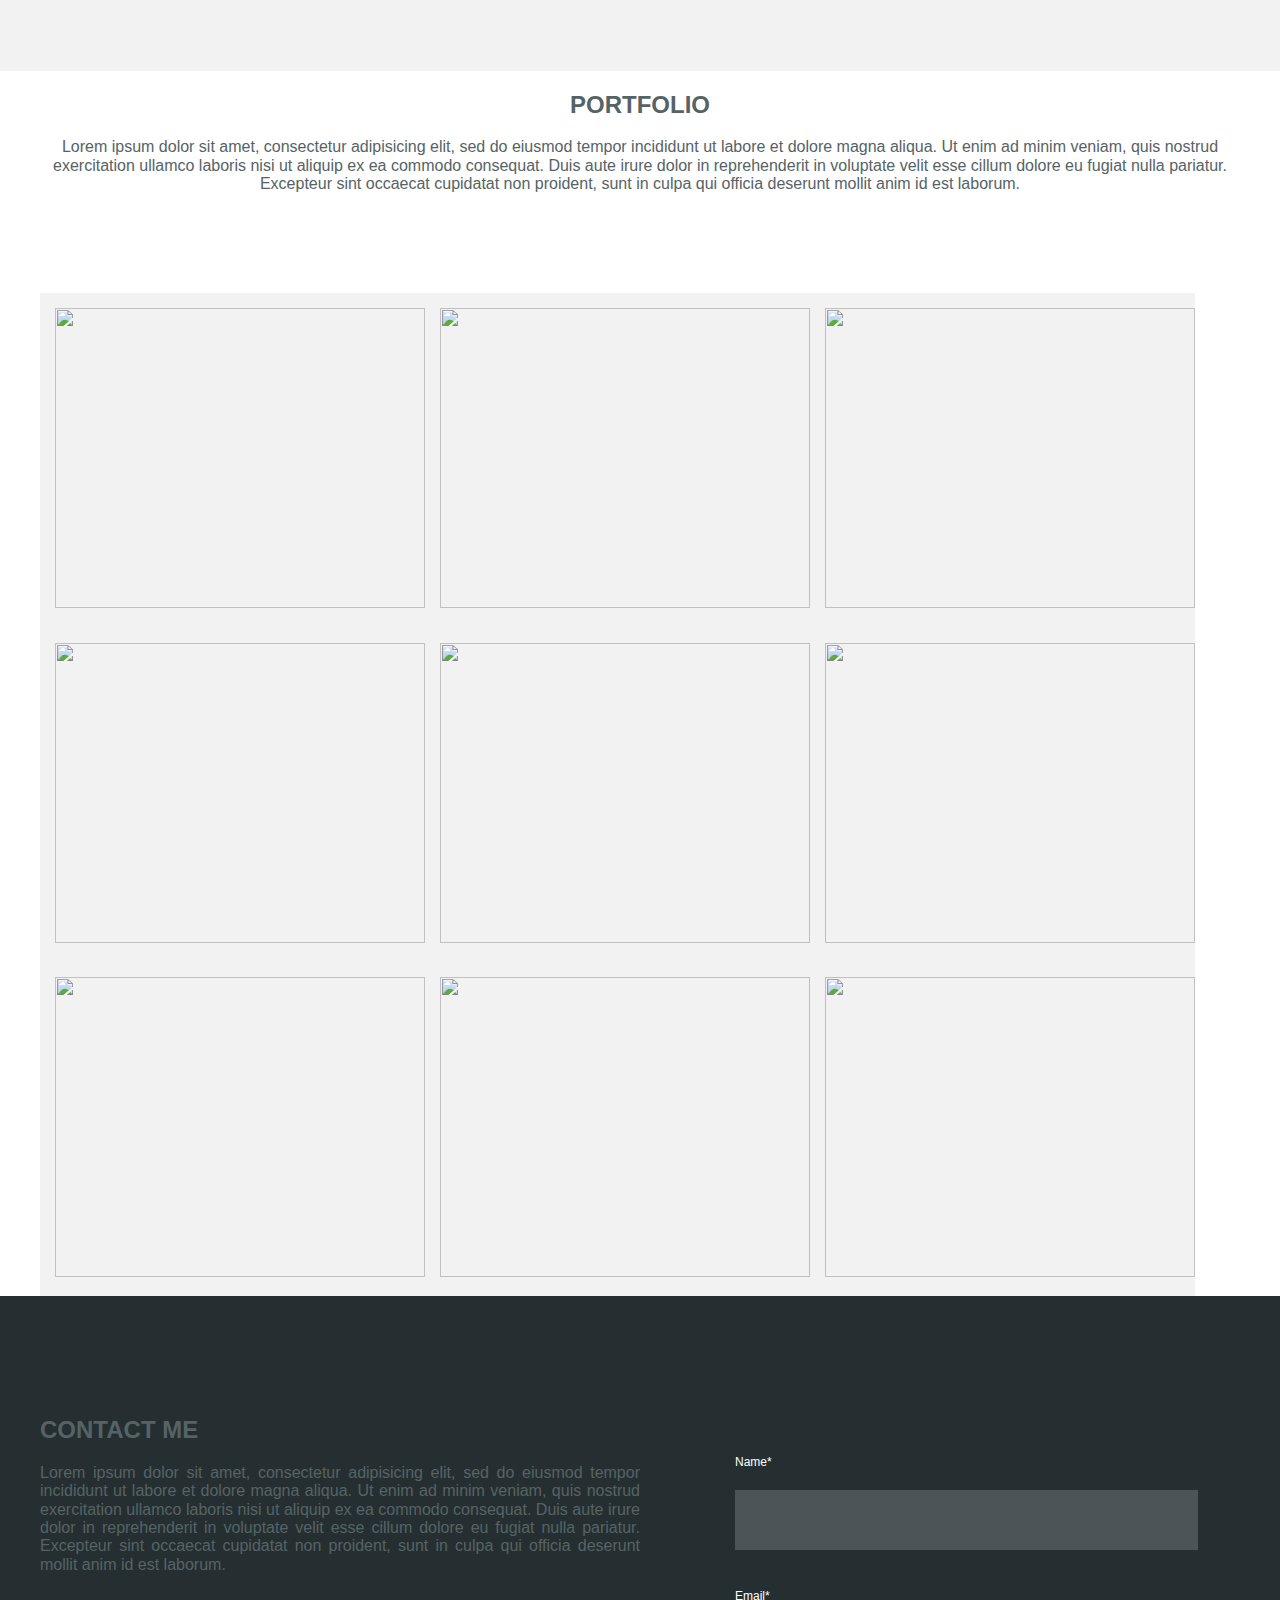
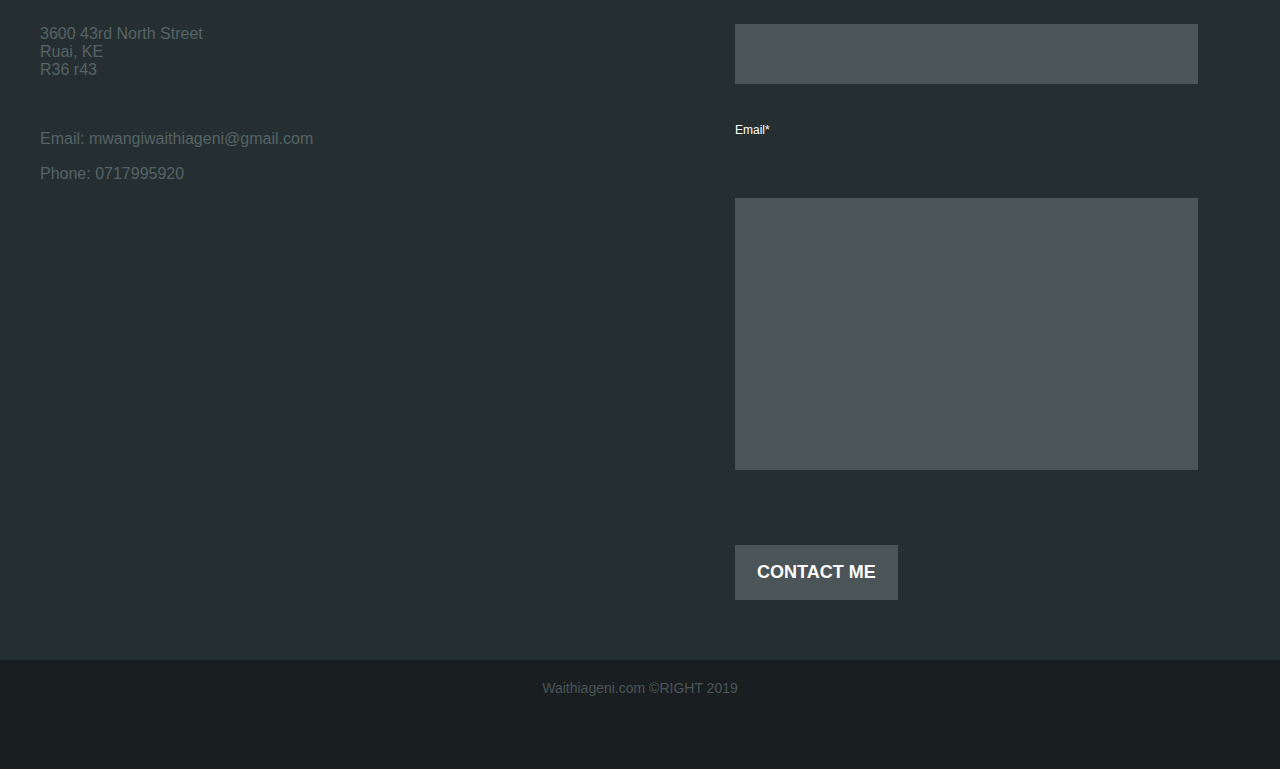
==== commit ec123f4d: "html" ====
--- a/IRENE MWANGI RESUME/index.html
+++ b/IRENE MWANGI RESUME/index.html
@@ -10,22 +10,22 @@
 <body>
 	<!-- Start_Hero -->
 	<div class="div_hero">
-		<h1>WEB & GRAPHIC DESIGNER</h1>
-		<a href="#">LEARN MORE</a>
+		<h1>IRENE MWANGI</h1>
+		<a href="#">WEB DEVELOPER</a>
 	</div>
 	<!-- End_Hero -->
 
 	<!-- Start_Nav -->
 	<div class="div_nav">
 		<div class="center">
-			<a href="#"><img src="img/Untitled4.png" height="70px"></a>
+			<a href="#"><img src="img/green_logo_resized.png" height="70px"></a>
 			<ul>
 				<li><a href="#">HOME</a></li>
 				<li><a href="#" style="color: green">ABOUT ME</a></li>
 				<li><a href="#">RESUME</a></li>
 				<li><a href="#">PORTFOLIO</a></li>
 				<li><a href="#">TESTIMONIALS</a></li>
-				<li><a href="#">CONTACT ME</a></li>
+				<li><a href="contact" target = "_self" >CONTACT ME</a></li>
 			</ul>
 		</div>
 		
@@ -69,14 +69,9 @@
 			</div>
 			<div class="about_me">
 				<h2>ABOUT ME</h2>
-				<p>Lorem ipsum dolor sit amet, consectetur adipisicing elit, sed do eiusmod
-				tempor incididunt ut labore et dolore magna aliqua. Ut enim ad minim veniam,
-				quis nostrud exercitation ullamco laboris nisi ut aliquip ex ea commodo
-				consequat. Duis aute irure dolor in reprehenderit in voluptate velit esse
-				cillum dolore eu fugiat nulla pariatur. Excepteur sint occaecat cupidatat non
-				proident, sunt in culpa qui officia deserunt mollit anim id est laborum.</p>
-			</div>
-			<div class="web">
+				<p>Irene is an ambitious Information Technology Student currently completing a diploma in Software Development at AkiraChix and seeking real-world experience to develop acquired skills. Offering a strong understanding of Photoshop, Adobe Illustrator, HTML and CSS, Python and JavaScript.Proficient in and eager to learn new processes, programs, and procedures quickly to maximize contributions to the end user, team and business success.</p>
+			</div>
+			<!-- <div class="web">
 
 				<span><i class="fas fa-globe-africa"></i></span>
 				<h3>WEB DESIGNER</h3>
@@ -99,7 +94,7 @@
 				<span><i class="fas fa-paperclip"></i></span>
 				<h3>SEO</h3>
 				<p>Lorem ipsum dolor sit amet, consectetur adipisicing elit, sed do eiusmod.</p>
-			</div>
+			</div> -->
 				
 				
 			
@@ -219,22 +214,12 @@
 				<h2>SOFTWARE DEVELOPER DIPLOMA</h2>
 				<h4>AkiraChix / Feb 2019 - Dec 2019</h4>
 				<hr>
-				<p>Lorem ipsum dolor sit amet, consectetur adipisicing elit, sed do eiusmod
-				tempor incididunt ut labore et dolore magna aliqua. Ut enim ad minim veniam,
-				quis nostrud exercitation ullamco laboris nisi ut aliquip ex ea commodo
-				consequat. Duis aute irure dolor in reprehenderit in voluptate velit esse
-				cillum dolore eu fugiat nulla pariatur. Excepteur sint occaecat cupidatat non
-				proident, sunt in culpa qui officia deserunt mollit anim id est laborum.</p>
+				<p>Throughout her time at AkiraChix pursuing her learning in Web and Graphic Design, Electronics and Hardware Design and Computer Programming. Irene have been given the opportunity to put her technical and leadership skills into practice through different personal and group projects she works on. Through these projects, she have been able to utilize and practice her programming skills in JavaScript, Python and in HTML/CSS for web designing.</p>
 				
 				<h2>PARAMILITARY TRAINING</h2>
 				<h4>Nation Youth Service / May 2015 - Oct 2016</h4>
 				<hr>
-				<p>Lorem ipsum dolor sit amet, consectetur adipisicing elit, sed do eiusmod
-				tempor incididunt ut labore et dolore magna aliqua. Ut enim ad minim veniam,
-				quis nostrud exercitation ullamco laboris nisi ut aliquip ex ea commodo
-				consequat. Duis aute irure dolor in reprehenderit in voluptate velit esse
-				cillum dolore eu fugiat nulla pariatur. Excepteur sint occaecat cupidatat non
-				proident, sunt in culpa qui officia deserunt mollit anim id est laborum.</p>
+				<p>Irene received a Certificate for paramilitary training completion, during her training period she got hands-on experience in Disaster Management, First-Aid, Fire Fighting and developed a high level of self-discipline and discipline toward others.</p>
 
 			</div>
 			<br clear="all">
@@ -260,22 +245,12 @@
 				<h2>FIELD SALES REPRESENTATIVE</h2>
 				<h4>Ennsvalley Bakery Limited / May 2018 - Jan 2019</h4>
 				<hr>
-				<p>Lorem ipsum dolor sit amet, consectetur adipisicing elit, sed do eiusmod
-				tempor incididunt ut labore et dolore magna aliqua. Ut enim ad minim veniam,
-				quis nostrud exercitation ullamco laboris nisi ut aliquip ex ea commodo
-				consequat. Duis aute irure dolor in reprehenderit in voluptate velit esse
-				cillum dolore eu fugiat nulla pariatur. Excepteur sint occaecat cupidatat non
-				proident, sunt in culpa qui officia deserunt mollit anim id est laborum.</p>
+				<p>As a field sales representative, Irene ensured that all the supermarkets assigned to her had enough supply of bread and cakes. She was also responsible for the shelves display and pushing sales for her products in terms of promoting the bread and cakes to the customer. She achieved 10% sales increment in her assigned stores as compared to the previous months when she was not the one in charge of the stores.</p>
 				
 				<h2>FIELD SALES REPRESENTATIVE</h2>
 				<h4>ICEA Lion Group / Feb 2018 - May 2018</h4>
 				<hr>
-				<p>Lorem ipsum dolor sit amet, consectetur adipisicing elit, sed do eiusmod
-				tempor incididunt ut labore et dolore magna aliqua. Ut enim ad minim veniam,
-				quis nostrud exercitation ullamco laboris nisi ut aliquip ex ea commodo
-				consequat. Duis aute irure dolor in reprehenderit in voluptate velit esse
-				cillum dolore eu fugiat nulla pariatur. Excepteur sint occaecat cupidatat non
-				proident, sunt in culpa qui officia deserunt mollit anim id est laborum.</p>
+				<p>Irene's four months of work experience at ICEA Lion Group had a great impact on growing her sales skills and also helped her grow patience and respect towards her client's opinions. She worked at ICEA Lion Group for a short period but the experience that she gained benefited her greatly in the competitive sales field.</p>
 			
 			</div>
 
@@ -316,15 +291,15 @@
 				proident, sunt in culpa qui officia deserunt mollit anim id est laborum.</p>
 			</div>
 			<div class="portfolio_images">
-				<div class="img1 panel2"><img src="img/green_logo.jpg" width="370px" height="300px"></div>
-				<div class="img2 panel2"><img src="img/waithiageni.lebron.jpg" width="370px" height="300px"></></div>
-				<div class="img3 panel2"><img src="img/waithiageni.ap.jpg" width="370px" height="300px"></></div>
-				<div class="img4 panel2"><img src="img/waithiageni_sneaker.jpg" width="370px" height="300px"></></div>
-				<div class="img5 panel2"><img src="img/waithiageni.lebron.jpg" width="370px" height="300px"></></div>
-				<div class="img6 panel2"><img src="img/green_logo.jpg" width="370px" height="300px"></></div>
-				<div class="img7 panel2"><img src="img/waithiageni_sneaker.jpg" width="370px" height="300px"></></div>
-				<div class="img8 panel2"><img src="img/green_logo.jpg" width="370px" height="300px"></></div>
-				<div class="img9 panel2"><img src="img/waithiageni.ap.jpg" width="370px" height="300px"></></div>
+				<div class="img1 panel2"><img src="#" width="370px" height="300px"></div>
+				<div class="img2 panel2"><img src="#" width="370px" height="300px"></></div>
+				<div class="img3 panel2"><img src="#" width="370px" height="300px"></></div>
+				<div class="img4 panel2"><img src="#" width="370px" height="300px"></></div>
+				<div class="img5 panel2"><img src="#" width="370px" height="300px"></></div>
+				<div class="img6 panel2"><img src="#" width="370px" height="300px"></></div>
+				<div class="img7 panel2"><img src="#" width="370px" height="300px"></></div>
+				<div class="img8 panel2"><img src="#" width="370px" height="300px"></></div>
+				<div class="img9 panel2"><img src="#" width="370px" height="300px"></></div>
 				
 			</div>
 		</div>
--- a/IRENE MWANGI RESUME/css/main.css
+++ b/IRENE MWANGI RESUME/css/main.css
@@ -13,7 +13,7 @@
 }
 /*<!-- Start_Hero -->*/
 .div_hero{
-	background: url(../img/first_imagec.jpg),repeat,center center;
+	background: url(../img/green_p.jpg),repeat,center center;
 	background-size: cover;
 	padding: 15% 0;
 }
@@ -77,7 +77,7 @@
 .div_info .panel{
 	width: 380px;
 	float: left;
-	padding: 10px ;
+	padding: 10px;
 	text-align: justify-all;
 
 }
@@ -107,7 +107,7 @@
 	width: 100%;
 	min-height: 200px;
 	background-color: #f2f2f2;
-	text-align: justify;uu
+	text-align: justify;
 
 }
 
@@ -545,6 +545,9 @@
 .icons{
 	margin:0 auto;
 }
+
+/*end_foooter*/
+
 /*start_media_query*/
 @media only screen and (max-width: 824px){
 	.hero h1{
